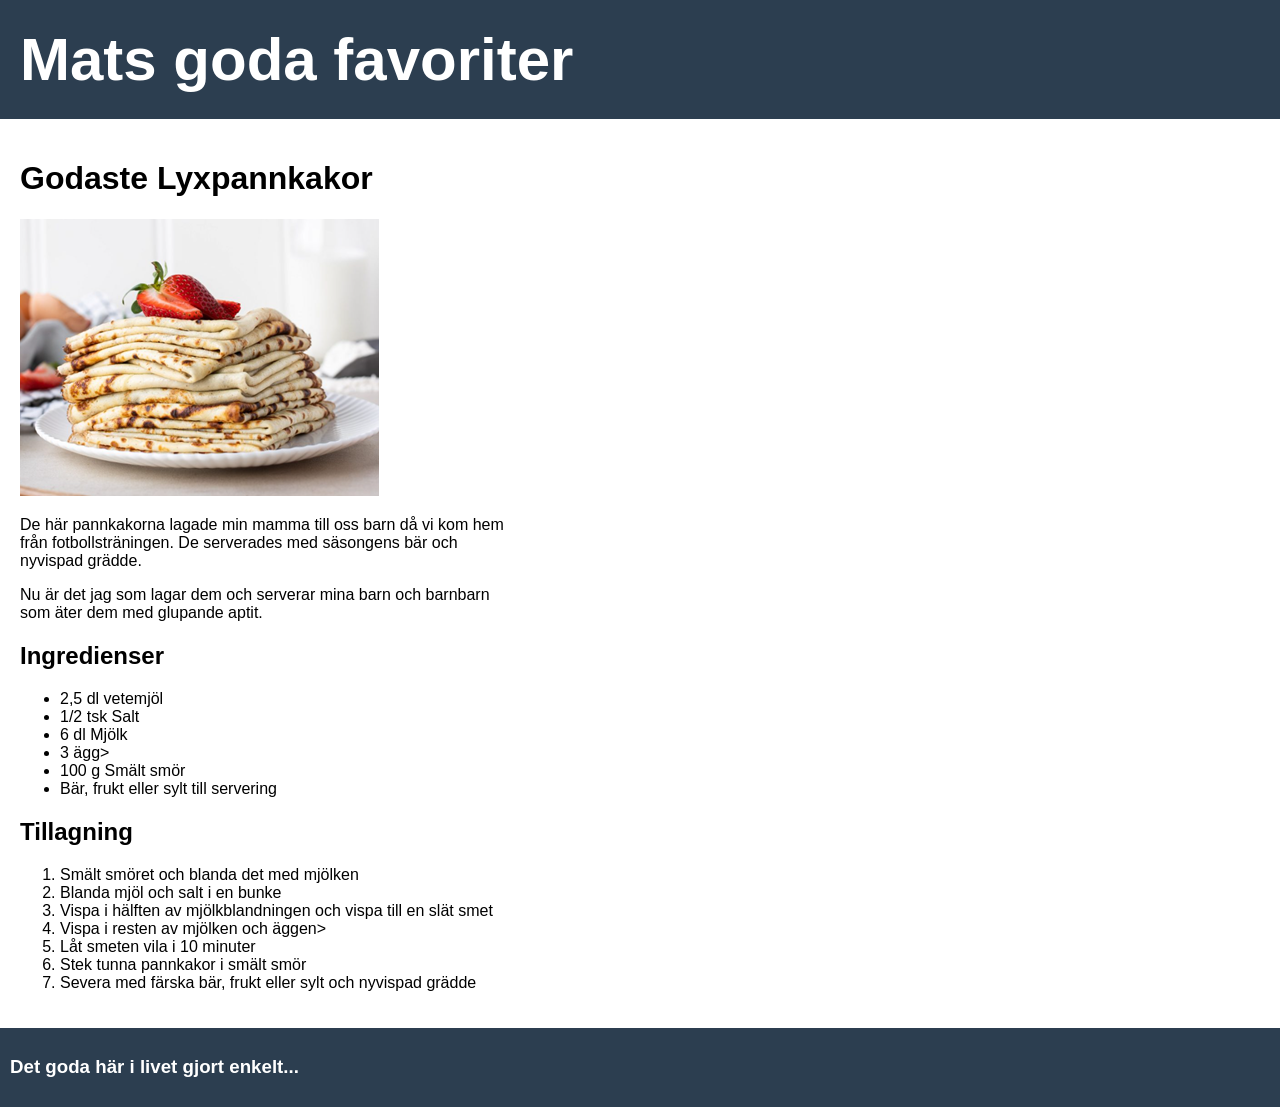
==== recept/index.html @ 81440d1e "Commit after finalizing task 2:2" ====
<!DOCTYPE html>
<html lang="sv">
    <head>
        <meta charset="UTF-8">
        <title>Mats pannkakor</title>
        <link rel="stylesheet" href="style.css">
    </head>

    <body>
        <header>
            <h1 id="stor-rubrik">Mats goda favoriter</h1>
        </header>

        <main>
            <h1>Godaste Lyxpannkakor</h1>
            <img src="images/pannkakor.png" alt="Godaste lyxpannkakor">
            <p>De här pannkakorna lagade min mamma till oss barn då vi kom hem från fotbollsträningen. 
                De serverades med säsongens bär och nyvispad grädde.</p> 
                <p>Nu är det jag som lagar dem och serverar mina barn och barnbarn som äter dem med 
                    glupande aptit. </p>

            <h2>Ingredienser</h2>
            <ul>
                <li>2,5 dl vetemjöl</li>
                <li>1/2 tsk Salt</li>
                <li>6 dl Mjölk</li>
                <li>3 ägg></li>
                <li>100 g Smält smör</li>
                <li>Bär, frukt eller sylt till servering</li>
            </ul>

            <h2>Tillagning</h2>
            <ol>
                <li>Smält smöret och blanda det med mjölken</li>
                <li>Blanda mjöl och salt i en bunke</li>
                <li>Vispa i hälften av mjölkblandningen och vispa till en slät smet</li>
                <li>Vispa i resten av mjölken och äggen></li>
                <li>Låt smeten vila i 10 minuter</li>
                <li>Stek tunna pannkakor i smält smör</li>
                <li>Severa med färska bär, frukt eller sylt och nyvispad grädde</li>
            </ol>
        </main>

        <footer>
            <div>
                <h3>Det goda här i livet gjort enkelt...</h3>
            </div>
        </footer>
    </body>
</html>
---- recept/style.css ----
/* COMMON */

* {
    box-sizing: border-box;
}

body {
    margin: 0;
    font-family: Calibri, Arial, sans-serif;
    min-height: 100vh;
    display: flex;
    flex-direction: column;
}

header {
    background-color: #2c3e50;
    color: white;
    padding: 20px;
}

main {
    flex: 1;
    padding: 20px;
}

main p {
    width: 500px;
}

footer {
    background-color: #2c3e50;
    color: white;
    padding: 10px;
}

/* STOR RUBRIK*/

#stor-rubrik {
    font-size: 60px;
    margin-top: 5px;
    margin-bottom: 5px;
}
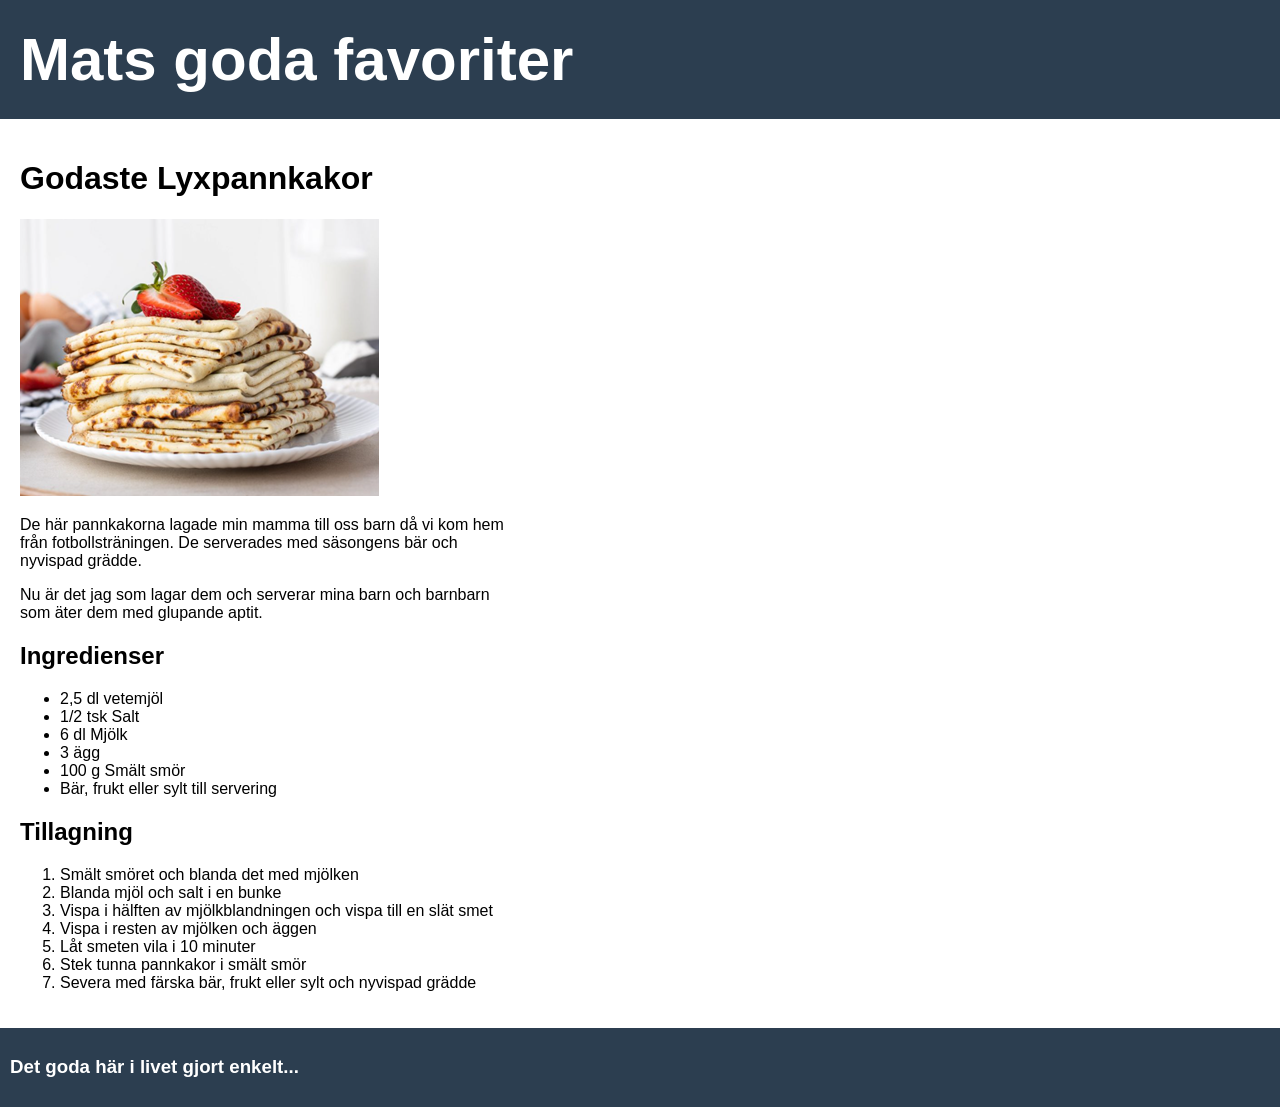
==== commit ef7a06de: "Commit after finalizing self presentation" ====
--- a/recept/index.html
+++ b/recept/index.html
@@ -24,7 +24,7 @@
                 <li>2,5 dl vetemjöl</li>
                 <li>1/2 tsk Salt</li>
                 <li>6 dl Mjölk</li>
-                <li>3 ägg></li>
+                <li>3 ägg</li>
                 <li>100 g Smält smör</li>
                 <li>Bär, frukt eller sylt till servering</li>
             </ul>
@@ -34,7 +34,7 @@
                 <li>Smält smöret och blanda det med mjölken</li>
                 <li>Blanda mjöl och salt i en bunke</li>
                 <li>Vispa i hälften av mjölkblandningen och vispa till en slät smet</li>
-                <li>Vispa i resten av mjölken och äggen></li>
+                <li>Vispa i resten av mjölken och äggen</li>
                 <li>Låt smeten vila i 10 minuter</li>
                 <li>Stek tunna pannkakor i smält smör</li>
                 <li>Severa med färska bär, frukt eller sylt och nyvispad grädde</li>
